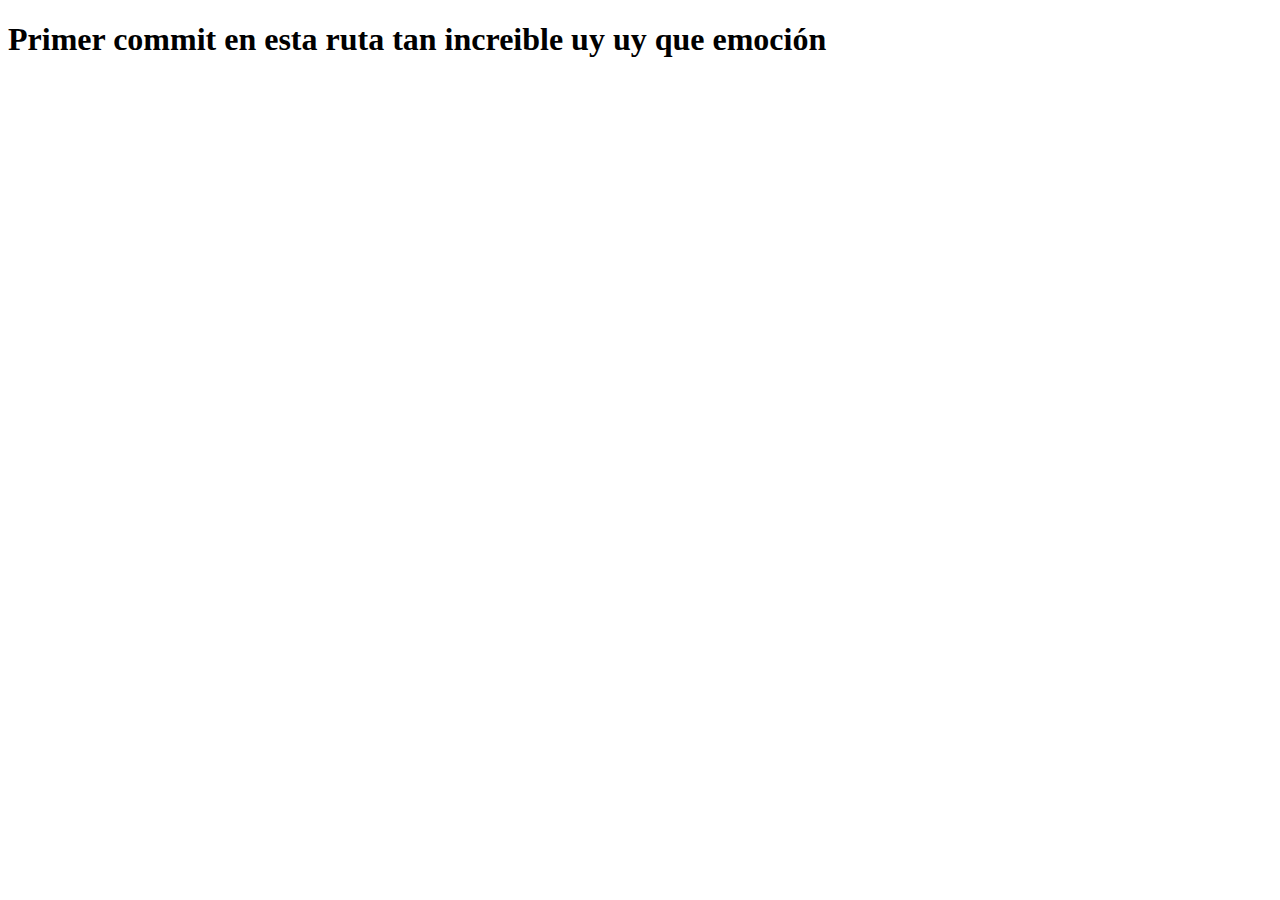
==== index.html @ 18e0357f "este es el primer comit osi osi" ====
<!DOCTYPE html>
<html lang="en">
<head>
    <meta charset="UTF-8">
    <meta name="viewport" content="width=device-width, initial-scale=1.0">
    <title>Document</title>
</head>
<body>
    <h1>Primer commit en esta ruta tan increible uy uy que emoción</h1>
</body>
</html>
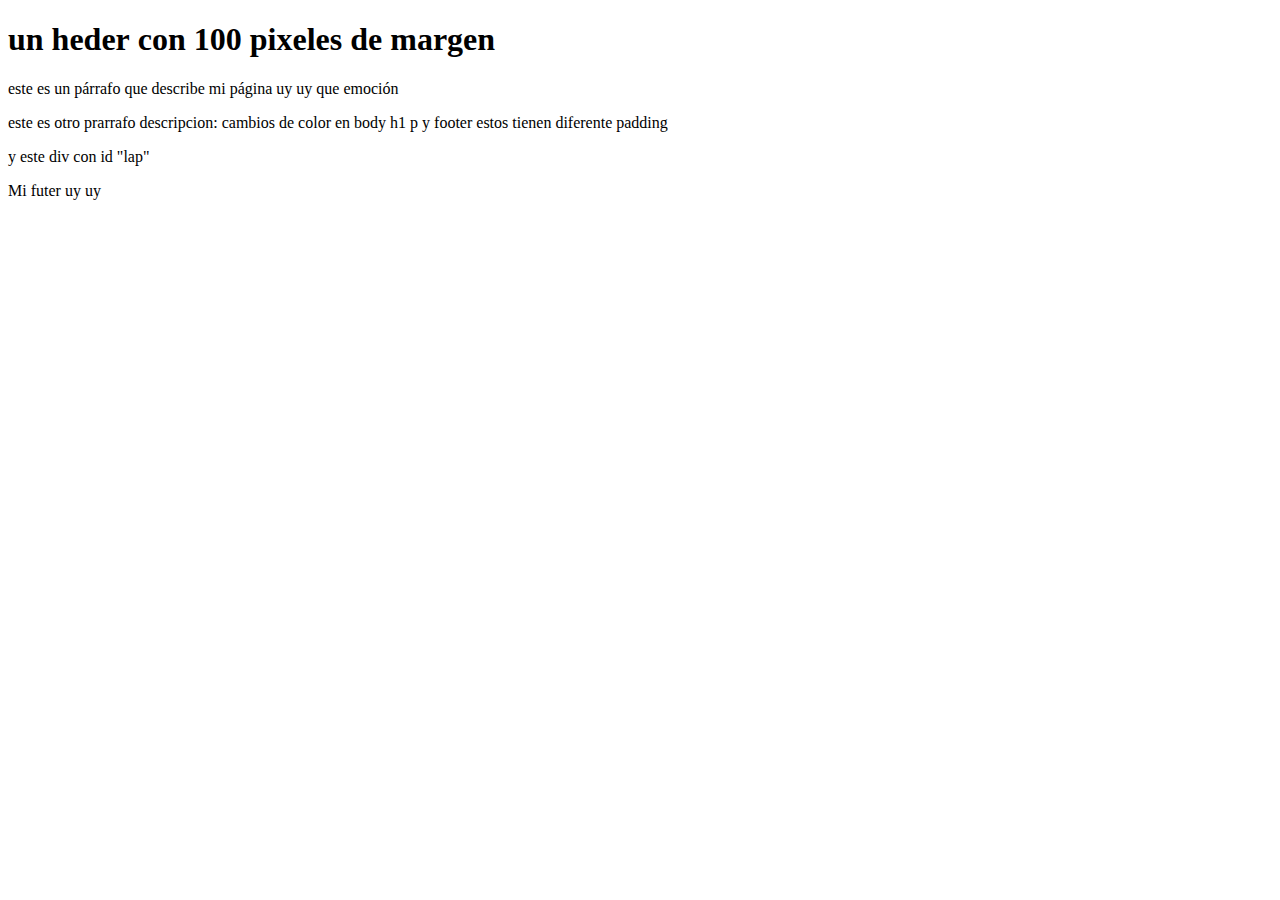
==== commit 7d92d833: "agregado de estilos css" ====
--- a/index.html
+++ b/index.html
@@ -3,9 +3,19 @@
 <head>
     <meta charset="UTF-8">
     <meta name="viewport" content="width=device-width, initial-scale=1.0">
-    <title>Document</title>
+    <link rel="stylesheet" href="style.css">
+    <title>Mi página así bien cool</title>
 </head>
 <body>
-    <h1>Primer commit en esta ruta tan increible uy uy que emoción</h1>
+    <h1>un <strong>heder</strong> con 100 pixeles de margen</h1>
+    <p>este es un párrafo que describe mi página uy uy que emoción</p>
+
+    <p >este es otro prarrafo
+        descripcion:
+        cambios de color en body h1 p y footer 
+        estos tienen diferente padding <div id="lap"> y este div con id "lap"</div>
+    </p>
+    <footer>Mi futer uy uy
+    </footer>
 </body>
 </html>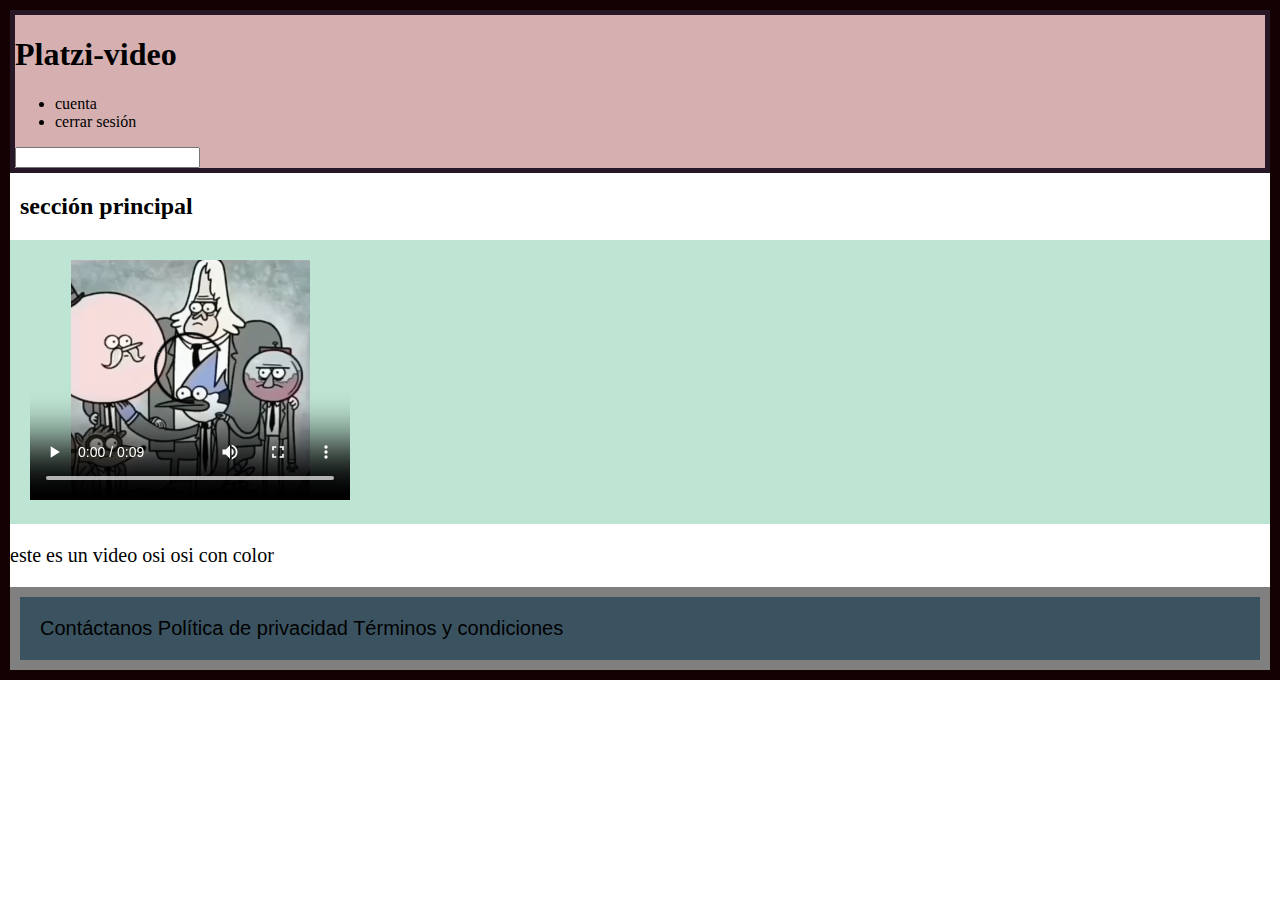
==== commit e36eff98: "agregado de video y unos colores perrones" ====
--- a/index.html
+++ b/index.html
@@ -4,18 +4,37 @@
     <meta charset="UTF-8">
     <meta name="viewport" content="width=device-width, initial-scale=1.0">
     <link rel="stylesheet" href="style.css">
-    <title>Mi página así bien cool</title>
+    <title>Platzi-video</title>
 </head>
 <body>
-    <h1>un <strong>heder</strong> con 100 pixeles de margen</h1>
-    <p>este es un párrafo que describe mi página uy uy que emoción</p>
 
-    <p >este es otro prarrafo
-        descripcion:
-        cambios de color en body h1 p y footer 
-        estos tienen diferente padding <div id="lap"> y este div con id "lap"</div>
-    </p>
-    <footer>Mi futer uy uy
+    <nav>
+        <header >
+            <h1>Platzi-video</h1>
+            <ul >
+                <li>cuenta </li>  
+                <li>cerrar sesión</li>
+            </ul>        
+            <input type="text">
+        </header>
+    </nav>
+
+    <h2>sección principal</h2>
+
+    <div class= "video"> 
+    
+        <video src="BROH MOMENTO .mov"  width=320  height=240 controls>
+        </video>
+    
+
+    </div>
+    <p>este es un video osi osi con color</p>
+
+
+    <footer>
+        Contáctanos 
+        Política de privacidad
+        Términos y condiciones
     </footer>
 </body>
 </html>--- a/style.css
+++ b/style.css
@@ -0,0 +1,39 @@
+body{
+    margin: 0px;
+    border: 10px solid #140202;
+
+}
+
+h2{
+    margin-left: 10px;
+
+}
+
+nav{
+    border: 5px solid;
+    border-color: #271827;
+    background-color: #d6b0b1;
+    
+}
+
+
+.video{
+    padding: 20px 20px 20px 20px;
+    background-color: #bee5d3;
+
+}
+
+p{
+    font-size: 20px;
+
+}
+
+footer{
+
+    font-family: sans-serif;
+    font-size: 20px;
+    border: 10px solid  gray;
+    padding: 20px;
+    background-color: #3b5360;
+
+}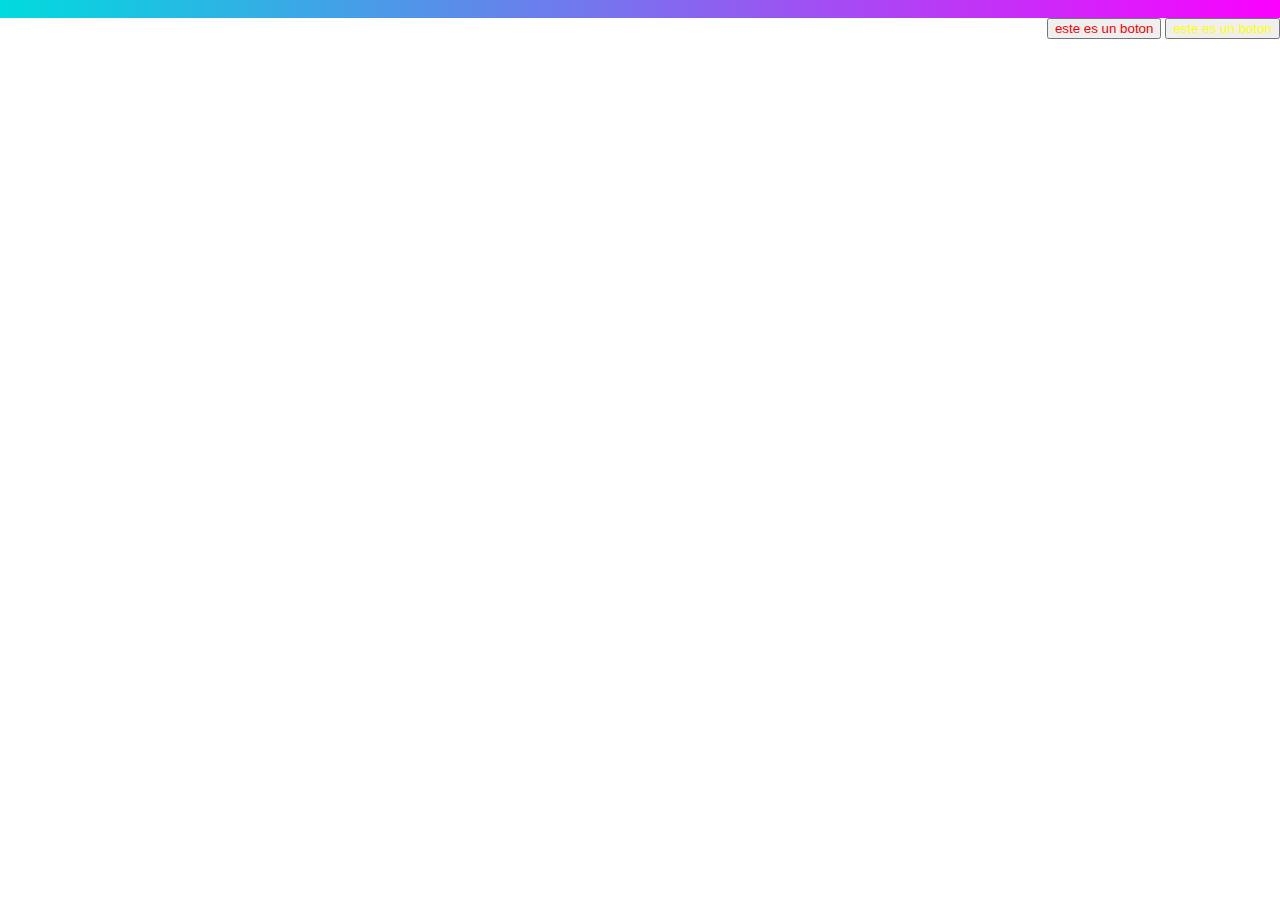
==== commit c810f95c: "BEM" ====
--- a/index.html
+++ b/index.html
@@ -7,34 +7,14 @@
     <title>Platzi-video</title>
 </head>
 <body>
+    <header>
+        <img src="https://raw.githubusercontent.com/platzi/PlatziVideo/feature/react/src/assets/static/logo-platzi-video-BW2.png" alt="" srcset="">
+    </header>
 
-    <nav>
-        <header >
-            <h1>Platzi-video</h1>
-            <ul >
-                <li>cuenta </li>  
-                <li>cerrar sesión</li>
-            </ul>        
-            <input type="text">
-        </header>
-    </nav>
+    <div class="botones">
+        <button class="botones__botoncito">este es un boton</button>
+        <button class="botones__but-on">este es un boton</button>
+    </div>
 
-    <h2>sección principal</h2>
-
-    <div class= "video"> 
-    
-        <video src="BROH MOMENTO .mov"  width=320  height=240 controls>
-        </video>
-    
-
-    </div>
-    <p>este es un video osi osi con color</p>
-
-
-    <footer>
-        Contáctanos 
-        Política de privacidad
-        Términos y condiciones
-    </footer>
 </body>
 </html>--- a/style.css
+++ b/style.css
@@ -1,39 +1,43 @@
+
 body{
-    margin: 0px;
-    border: 10px solid #140202;
+    margin:0;
+}
+
+header{
+    
+    background-color: #00DBDE;
+    background-image: linear-gradient(90deg, #00DBDE 0%, #FC00FF 100%);
+
 
 }
+header img{
 
-h2{
+    width: 20%;
+    margin-top: 10px;
     margin-left: 10px;
 
 }
 
-nav{
-    border: 5px solid;
-    border-color: #271827;
-    background-color: #d6b0b1;
-    
+
+div { 
+    font-size: 100%;
+    position: absolute;
+    right: 0%; 
 }
 
-
-.video{
-    padding: 20px 20px 20px 20px;
-    background-color: #bee5d3;
-
+code{
+    background-color: rgba(99, 99, 99, 0.178);
+    border-radius: 5%;
 }
 
 p{
-    font-size: 20px;
-
+    font-size: 100%;
 }
 
-footer{
+.botones__botoncito{
+    color: red
+}
 
-    font-family: sans-serif;
-    font-size: 20px;
-    border: 10px solid  gray;
-    padding: 20px;
-    background-color: #3b5360;
-
+.botones__but-on{
+    color: yellow
 }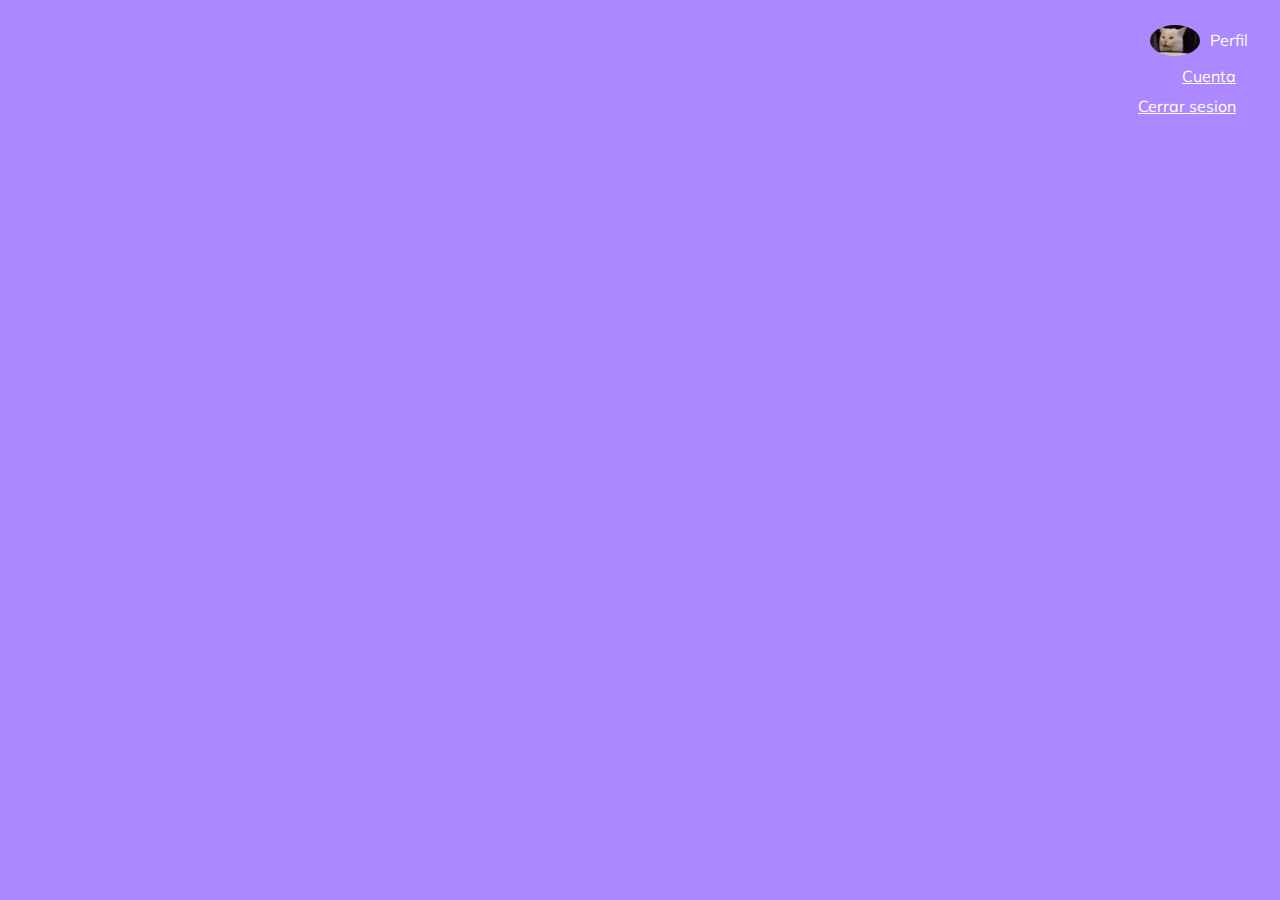
==== commit f986b9a2: "creacion de header" ====
--- a/index.html
+++ b/index.html
@@ -5,16 +5,34 @@
     <meta name="viewport" content="width=device-width, initial-scale=1.0">
     <link rel="stylesheet" href="style.css">
     <title>Platzi-video</title>
+    <link rel="preconnect" href="https://fonts.gstatic.com">
+    <link href="https://fonts.googleapis.com/css2?family=Mulish&display=swap" rel="stylesheet">
 </head>
 <body>
-    <header>
-        <img src="https://raw.githubusercontent.com/platzi/PlatziVideo/feature/react/src/assets/static/logo-platzi-video-BW2.png" alt="" srcset="">
+    <header class="header">
+
+        <img class="header__logo" src="https://raw.githubusercontent.com/platzi/PlatziVideo/feature/react/src/assets/static/logo-platzi-video-BW2.png" alt="" srcset="">
+        
+        <div class="header__menu">
+        
+                <div class= "header__menu--profile" >
+                    <img src="./user_image.jpg" alt="">
+                    <p>Perfil</p>
+                </div>
+
+            <ul >
+                <li>
+                    <a href="/">Cuenta </a>
+                </li>
+                <li>
+                    <a href="/">Cerrar sesion</a>
+                </li>
+            </ul>
+        </div>
+    
+    
     </header>
 
-    <div class="botones">
-        <button class="botones__botoncito">este es un boton</button>
-        <button class="botones__but-on">este es un boton</button>
-    </div>
 
 </body>
 </html>--- a/style.css
+++ b/style.css
@@ -1,43 +1,82 @@
-
 body{
-    margin:0;
+    margin: 0px;
+    background-color: #AB88FF;
+    font-family: 'Mulish', sans-serif;
 }
 
 header{
-    
-    background-color: #00DBDE;
-    background-image: linear-gradient(90deg, #00DBDE 0%, #FC00FF 100%);
-
-
-}
-header img{
-
-    width: 20%;
-    margin-top: 10px;
-    margin-left: 10px;
-
+    width: 100%;
+    height: 80px;
+    background-color: #AB88FF;
+    display: flex;
+    justify-content: space-between;
+    align-items: center;
+    color: white;
 }
 
 
-div { 
-    font-size: 100%;
-    position: absolute;
-    right: 0%; 
+.header__logo {
+    width: 200px;
+    margin-top: 10px;
+    margin-left: 10px;
+    
 }
 
-code{
-    background-color: rgba(99, 99, 99, 0.178);
-    border-radius: 5%;
+.header__menu{
+    margin-right: 30px;
+    
 }
 
-p{
-    font-size: 100%;
+.header__menu--profile img{
+    margin-right: 10px;
+    width: 50px;
+    height: 31px;
+    border-radius: 50%;
 }
 
-.botones__botoncito{
-    color: red
+
+.header__menu--profile p{
+    margin: 0px;
+    
 }
 
-.botones__but-on{
-    color: yellow
+.header__menu--profile{
+    margin-right: 60px;
+    width: 40px;
+    display: flex;
+    align-items: center;
+}
+
+.header__menu ul{
+    /* display: none; */
+    list-style: none;
+    padding: 0px;
+    position: absolute;
+    width: 100px;
+    text-align: right;
+    margin: 0px 0px 0px -14px;
+}
+
+.header__menu li{
+    margin: 10px 0px
+}
+
+
+.header__menu li a{
+    color: white;
+    text-decoration: none;
+}
+
+/* se lee de isquierda a derecha como un parentesis */
+.header__menu li a{
+    
+    text-decoration: underline;
+}
+
+
+
+/* cuando pasemos el mause por ensima del menu y cuando pasemos el mause por ensima de las ul */
+
+.header__menu:hover ul, ul:hover{
+    display: block;
 }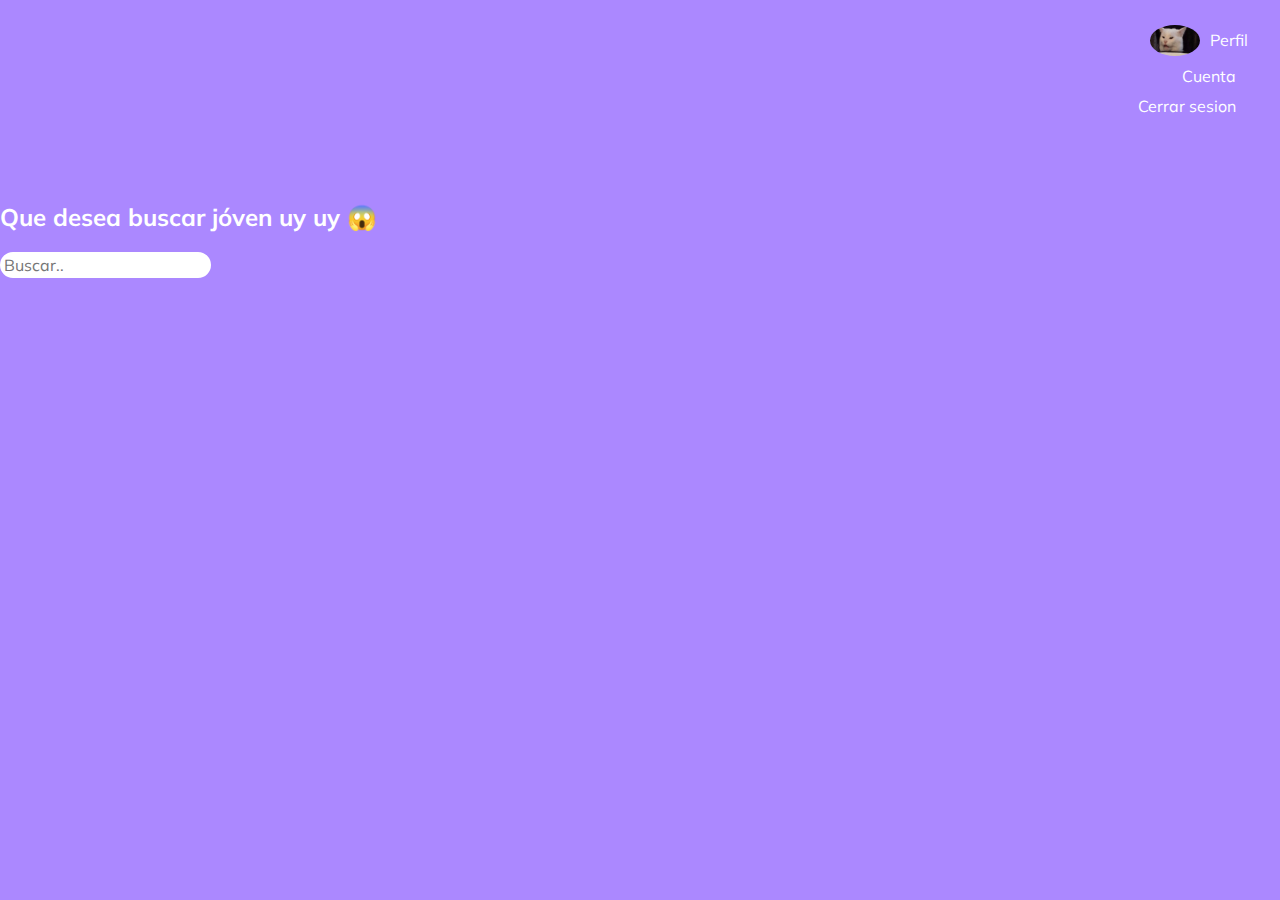
==== commit ce61fcb3: "creación buscador" ====
--- a/index.html
+++ b/index.html
@@ -34,5 +34,12 @@
     </header>
 
 
+    <section class="main">
+        <h2 class="main__h2">Que desea buscar jóven uy uy 😱</h2>
+    
+        <input class="input" type="text" placeholder="Buscar..">
+    
+    </section>
+
 </body>
 </html>--- a/style.css
+++ b/style.css
@@ -68,7 +68,7 @@
 }
 
 /* se lee de isquierda a derecha como un parentesis */
-.header__menu li a{
+.header__menu li a:hover{
     
     text-decoration: underline;
 }
@@ -79,4 +79,19 @@
 
 .header__menu:hover ul, ul:hover{
     display: block;
+}
+/* ------------------------------------------------------------- */
+.main{
+    height: 300px;
+    color: white;
+    align-content: center;
+    
+}
+
+.input{
+    border: 2px solid white ;
+    border-radius: 20px;
+    font-family: 'Mulish', sans-serif;
+    font-size: 16px;
+    height: 50px 20px ;
 }